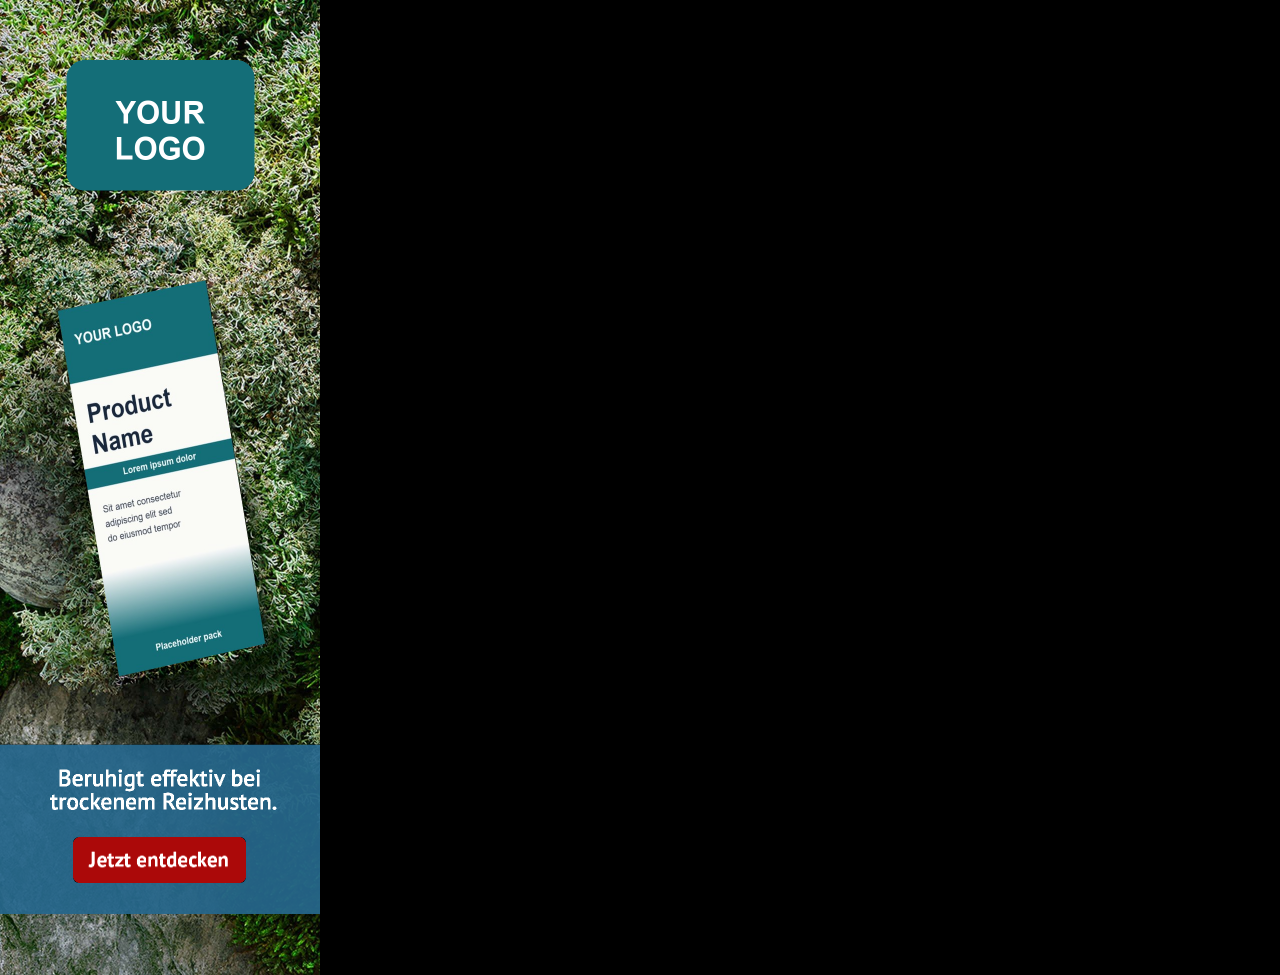
==== fireplace/left.html @ 67f9a774 "build static fireplace creatives, preview and debug overlay" ====
<!doctype html>
<html lang="de">
<head>
  <meta charset="utf-8">
  <title>Fireplace left</title>
  <link rel="icon" href="data:,">
  <link rel="stylesheet" href="css/fireplace.css">
</head>
<body>
  <main id="ad" class="ad ad--left" data-part="left">
    <img class="layer bg" src="assets/left/bg.jpg" alt="">
    <img class="product product--left" src="assets/left/product.png" alt="Produktpackung">
    <img class="layer panel" src="assets/box.png" alt="">
    <img class="layer copy" src="assets/left/hl.png" alt="Beruhigt effektiv bei trockenem Reizhusten.">
    <img class="layer logo" src="assets/left/logo.png" alt="Logo">
    <img class="cta" src="assets/cta.png" alt="Jetzt entdecken">
  </main>
  <script type="module" src="js/fireplace.js"></script>
</body>
</html>
---- fireplace/css/fireplace.css ----
/* Shared by top.html, left.html and right.html. Sizes are CSS px; the assets are 2x. */

html,
body {
  margin: 0;
  background: #000;
  overflow: hidden;
}

.ad {
  position: relative;
  overflow: hidden;
  /* Keeps the blend modes below inside the ad. */
  isolation: isolate;
  cursor: pointer;
  user-select: none;
}

.ad--top {
  width: 1032px;
  height: 250px;
}

.ad--left,
.ad--right {
  width: 320px;
  height: 975px;
}

.ad img {
  position: absolute;
  top: 0;
  left: 0;
  display: block;
}

/* Exported at the size of the whole creative, so the position is baked into the image. */
.layer {
  width: 100%;
  height: 100%;
}

.ad .product--left {
  top: 278.5px;
  left: 55.5px;
  width: 211px;
  height: 399px;
}

.ad .product--right {
  top: 303.5px;
  left: 43.5px;
  width: 175px;
  height: 246px;
}

/* box.png is a blue bar on opaque black, so the clip drops the black. Opacity and saturation
   are fitted to layout.png, whose panel is more muted than the asset. */
.panel {
  clip-path: inset(744.5px 0 61px 0);
  opacity: 0.93;
  filter: saturate(0.7);
}

/* hl.png is white copy on opaque black, and screen makes black transparent. */
.ad .copy {
  top: -2px;
  mix-blend-mode: screen;
}

.ad--right .copy {
  left: -1px;
}

/* cta.png has black corners, so the radius trims them. The filter matches layout.png's red. */
.ad .cta {
  top: 836.5px;
  left: 73px;
  width: 172.5px;
  height: 46.5px;
  border-radius: 6px;
  filter: saturate(0.8) brightness(1.1);
}

/* ?debug=1: the design on top of the build. Each part sets its own crop of layout.jpg. */
.debug-layout {
  position: absolute;
  inset: 0;
  z-index: 10;
  opacity: 0.5;
  pointer-events: none;
  background: url('../debug/layout.jpg') no-repeat;
}
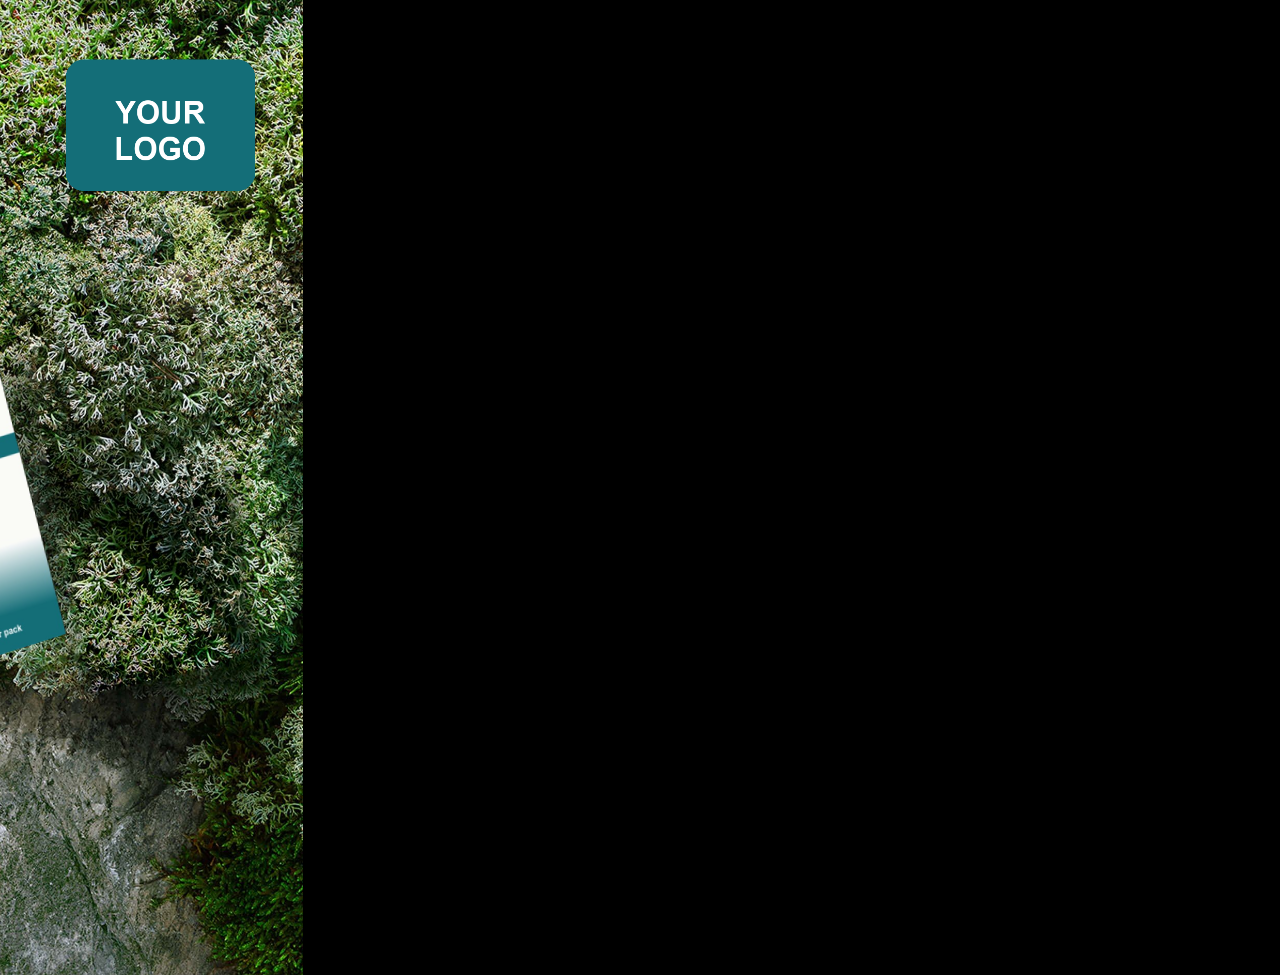
==== commit 6b1d6a2c: "add coordinated fireplace intro timeline" ====
--- a/fireplace/left.html
+++ b/fireplace/left.html
@@ -15,6 +15,7 @@
     <img class="layer logo" src="assets/left/logo.png" alt="Logo">
     <img class="cta" src="assets/cta.png" alt="Jetzt entdecken">
   </main>
+  <script src="vendor/gsap.min.js"></script>
   <script type="module" src="js/fireplace.js"></script>
 </body>
 </html>
--- a/fireplace/css/fireplace.css
+++ b/fireplace/css/fireplace.css
@@ -14,6 +14,12 @@
   isolation: isolate;
   cursor: pointer;
   user-select: none;
+  /* Revealed by fireplace.js once the images are decoded and the intro's start state is set. */
+  visibility: hidden;
+}
+
+.ad.is-ready {
+  visibility: visible;
 }
 
 .ad--top {
@@ -54,6 +60,42 @@
   height: 246px;
 }
 
+/* All three zoom around the centre of the whole fireplace, not their own, so the moss stays
+   lined up across the seams. In each part's coordinates that's x = 840 minus its left edge. */
+.bg {
+  will-change: transform;
+}
+
+.ad--left .bg {
+  transform-origin: 840px 487.5px;
+}
+
+.ad--top .bg {
+  transform-origin: 516px 487.5px;
+}
+
+.ad--right .bg {
+  transform-origin: -520px 487.5px;
+}
+
+/* The logo sits inside a full-size layer, so this is the centre of the visible logo. */
+.logo {
+  transform-origin: 160.5px 125px;
+}
+
+/* Each copy of top/hl.png keeps one line. The cuts are in the empty rows between lines. */
+.headline--1 {
+  clip-path: inset(0 0 165px 0);
+}
+
+.headline--2 {
+  clip-path: inset(85px 0 98px 0);
+}
+
+.headline--3 {
+  clip-path: inset(152px 0 0 0);
+}
+
 /* box.png is a blue bar on opaque black, so the clip drops the black. Opacity and saturation
    are fitted to layout.png, whose panel is more muted than the asset. */
 .panel {
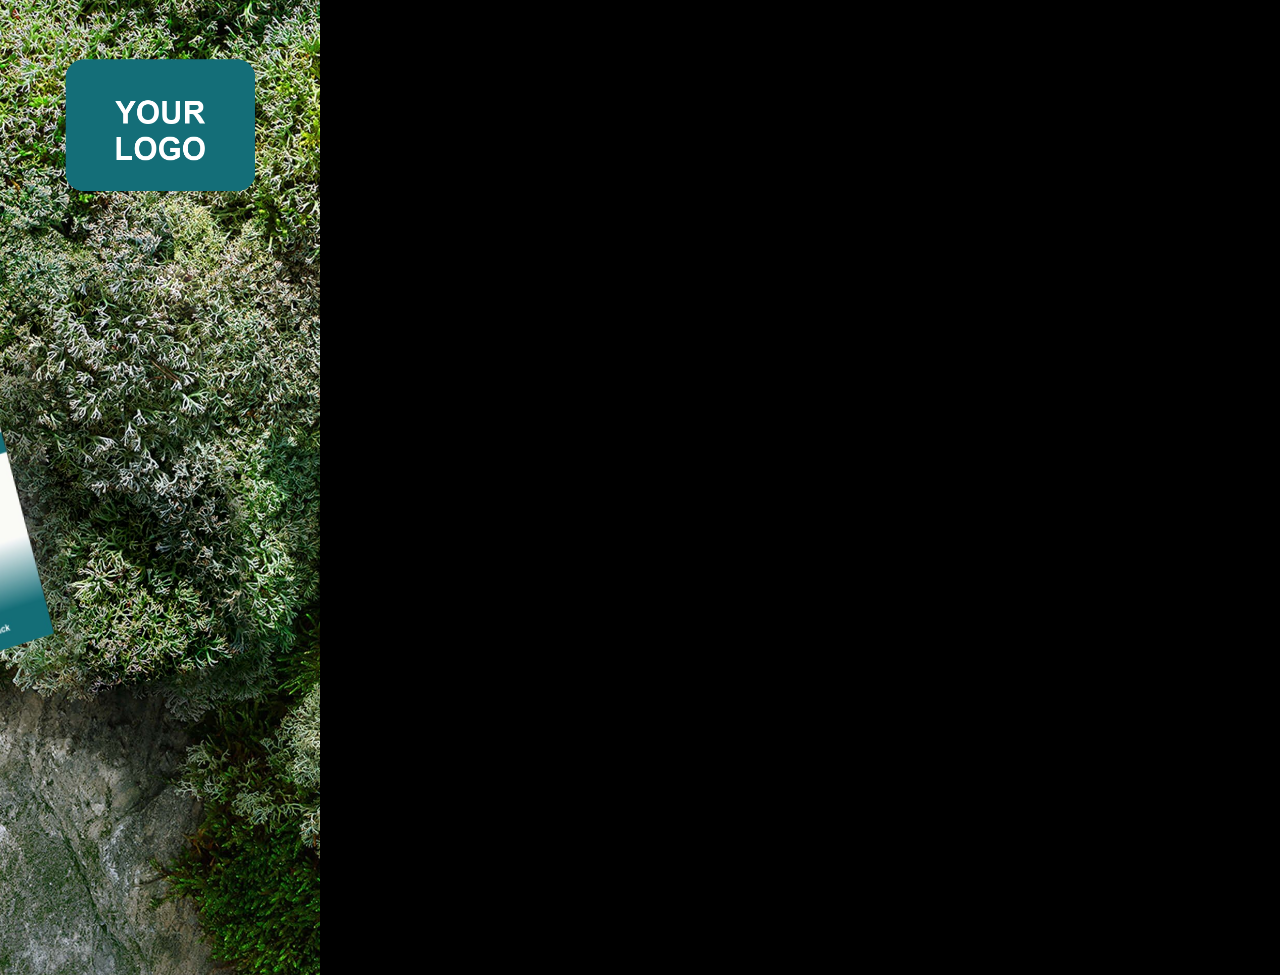
==== commit a46a0b75: "add fireplace drift, cta pulse, clickout and reduced motion" ====
--- a/fireplace/left.html
+++ b/fireplace/left.html
@@ -7,14 +7,14 @@
   <link rel="stylesheet" href="css/fireplace.css">
 </head>
 <body>
-  <main id="ad" class="ad ad--left" data-part="left">
-    <img class="layer bg" src="assets/left/bg.jpg" alt="">
+  <a id="ad" target="_blank" rel="noopener" class="ad ad--left" data-part="left">
+    <img class="bg" src="assets/left/bg.jpg" alt="">
     <img class="product product--left" src="assets/left/product.png" alt="Produktpackung">
     <img class="layer panel" src="assets/box.png" alt="">
     <img class="layer copy" src="assets/left/hl.png" alt="Beruhigt effektiv bei trockenem Reizhusten.">
     <img class="layer logo" src="assets/left/logo.png" alt="Logo">
     <img class="cta" src="assets/cta.png" alt="Jetzt entdecken">
-  </main>
+  </a>
   <script src="vendor/gsap.min.js"></script>
   <script type="module" src="js/fireplace.js"></script>
 </body>
--- a/fireplace/css/fireplace.css
+++ b/fireplace/css/fireplace.css
@@ -9,6 +9,7 @@
 
 .ad {
   position: relative;
+  display: block;
   overflow: hidden;
   /* Keeps the blend modes below inside the ad. */
   isolation: isolate;
@@ -20,6 +21,11 @@
 
 .ad.is-ready {
   visibility: visible;
+}
+
+.ad:focus-visible {
+  outline: 3px solid #fff;
+  outline-offset: -3px;
 }
 
 .ad--top {
@@ -61,21 +67,32 @@
 }
 
 /* All three zoom around the centre of the whole fireplace, not their own, so the moss stays
-   lined up across the seams. In each part's coordinates that's x = 840 minus its left edge. */
+   lined up across the seams. That origin is the point (840, 487.5) in fireplace coordinates,
+   rewritten relative to each image's own top-left corner.
+
+   The zoom pulls inner edges away from that point, so each bg.jpg carries on past the edge of
+   its creative: 40px on the sides' inner edges and 20px under the banner. */
 .bg {
   will-change: transform;
 }
 
 .ad--left .bg {
+  width: 360px;
+  height: 975px;
   transform-origin: 840px 487.5px;
 }
 
 .ad--top .bg {
+  width: 1032px;
+  height: 270px;
   transform-origin: 516px 487.5px;
 }
 
 .ad--right .bg {
-  transform-origin: -520px 487.5px;
+  left: -40px;
+  width: 360px;
+  height: 975px;
+  transform-origin: -480px 487.5px;
 }
 
 /* The logo sits inside a full-size layer, so this is the centre of the visible logo. */
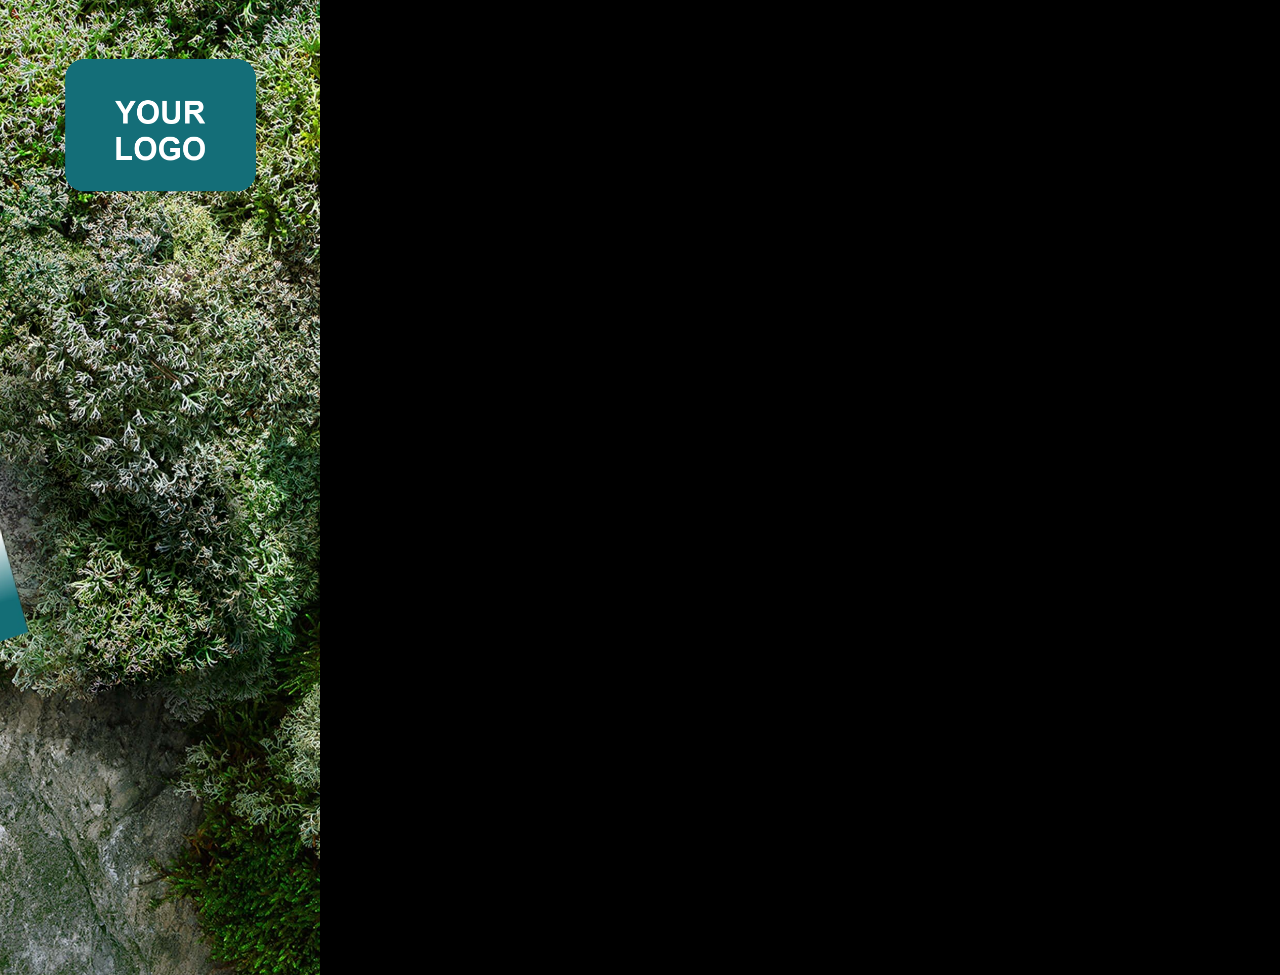
==== commit da3fbc84: "compress sound effects and product images" ====
--- a/fireplace/left.html
+++ b/fireplace/left.html
@@ -9,7 +9,7 @@
 <body>
   <a id="ad" target="_blank" rel="noopener" class="ad ad--left" data-part="left">
     <img class="bg" src="assets/left/bg.jpg" alt="">
-    <img class="product product--left" src="assets/left/product.png" alt="Produktpackung">
+    <img class="product product--left" src="assets/left/product.webp" alt="Produktpackung">
     <img class="layer panel" src="assets/box.png" alt="">
     <img class="layer copy" src="assets/left/hl.png" alt="Beruhigt effektiv bei trockenem Reizhusten.">
     <img class="layer logo" src="assets/left/logo.png" alt="Logo">
